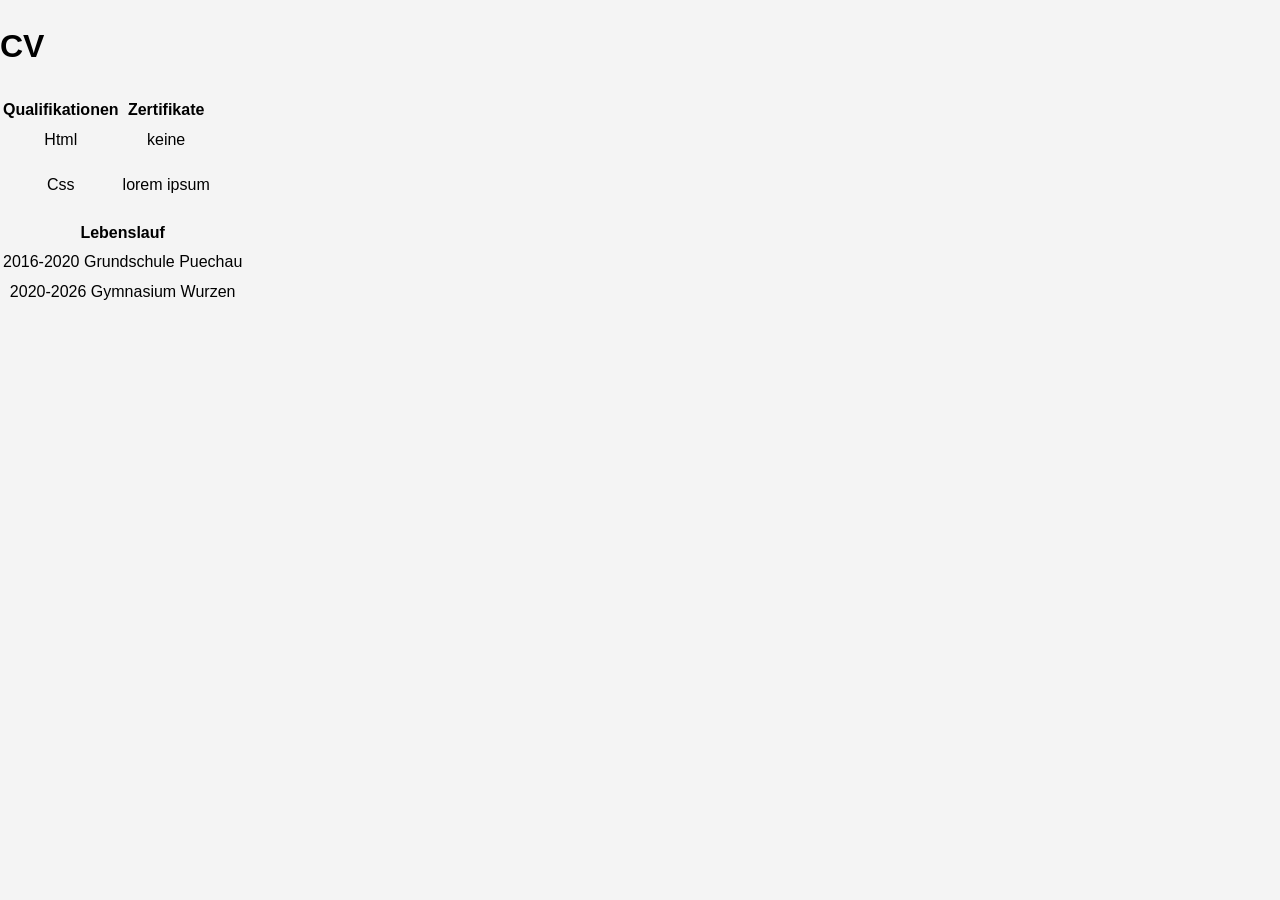
==== cv.html @ 159f06b1 "Add files via upload" ====
<!DOCTYPE html>
<html lang="de">
<head>
<h1>CV</h1>
    <link rel="stylesheet" href="style.css">
<meta charset="UTF-8">
    <meta name="viewport" content="width=device-width,initial-scale=1.0">
</head>
<body>
<table>
  <tr>
    <th>Qualifikationen</th>
    <th>Zertifikate</th>
    
  </tr>
  <tr>
    <td>Html</td>
    <td>keine</td>
    
  </tr>
  <tr>
    <td><p>Css</p></td>
    <td>lorem ipsum</td>
    <td></td>
    
  </tr>
</table>
<table>
<tr>
<th>Lebenslauf</th>
</tr>
<tr>
<td>2016-2020 Grundschule Puechau</td>
</tr>
<tr>
<td>2020-2026 Gymnasium Wurzen</td>
</tr>
</table>
</body>
---- style.css ----
body { font-family: Arial;
    line-height: 1.6;
    margin: 0;
    background-color: #f4f4f4
}
header {
    background:  #333;
    color: white;
    padding: 1rem 0;
    text-align: center;
}
nav ul{
    list-style: none;
    padding: 0;
}
nav ul li{
    display: inline;
    margin: 0 15px;
}
nav ul li a{
    color:white;
    text-decoration: none;
    font-weight: bold;
}
section{display: grid;}
table{text-align:center;
   
}

th{text-align: center;}
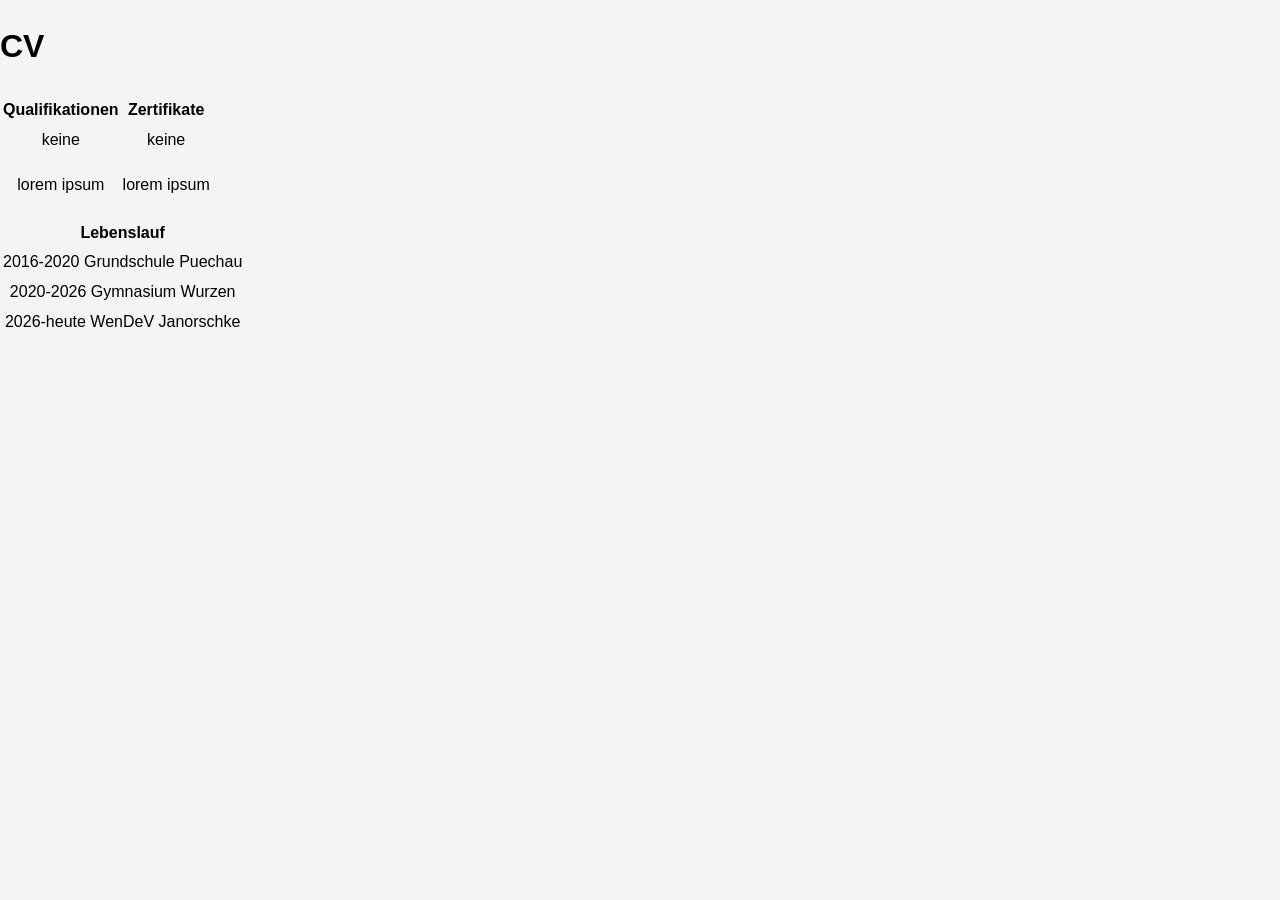
==== commit 5e951bb1: "Add files via upload" ====
--- a/cv.html
+++ b/cv.html
@@ -14,12 +14,12 @@
     
   </tr>
   <tr>
-    <td>Html</td>
+    <td>keine</td>
     <td>keine</td>
     
   </tr>
   <tr>
-    <td><p>Css</p></td>
+    <td><p>lorem ipsum</p></td>
     <td>lorem ipsum</td>
     <td></td>
     
@@ -35,5 +35,10 @@
 <tr>
 <td>2020-2026 Gymnasium Wurzen</td>
 </tr>
+<tr>
+  <td>
+    2026-heute WenDeV Janorschke
+  </td>
+</tr>
 </table>
 </body>
